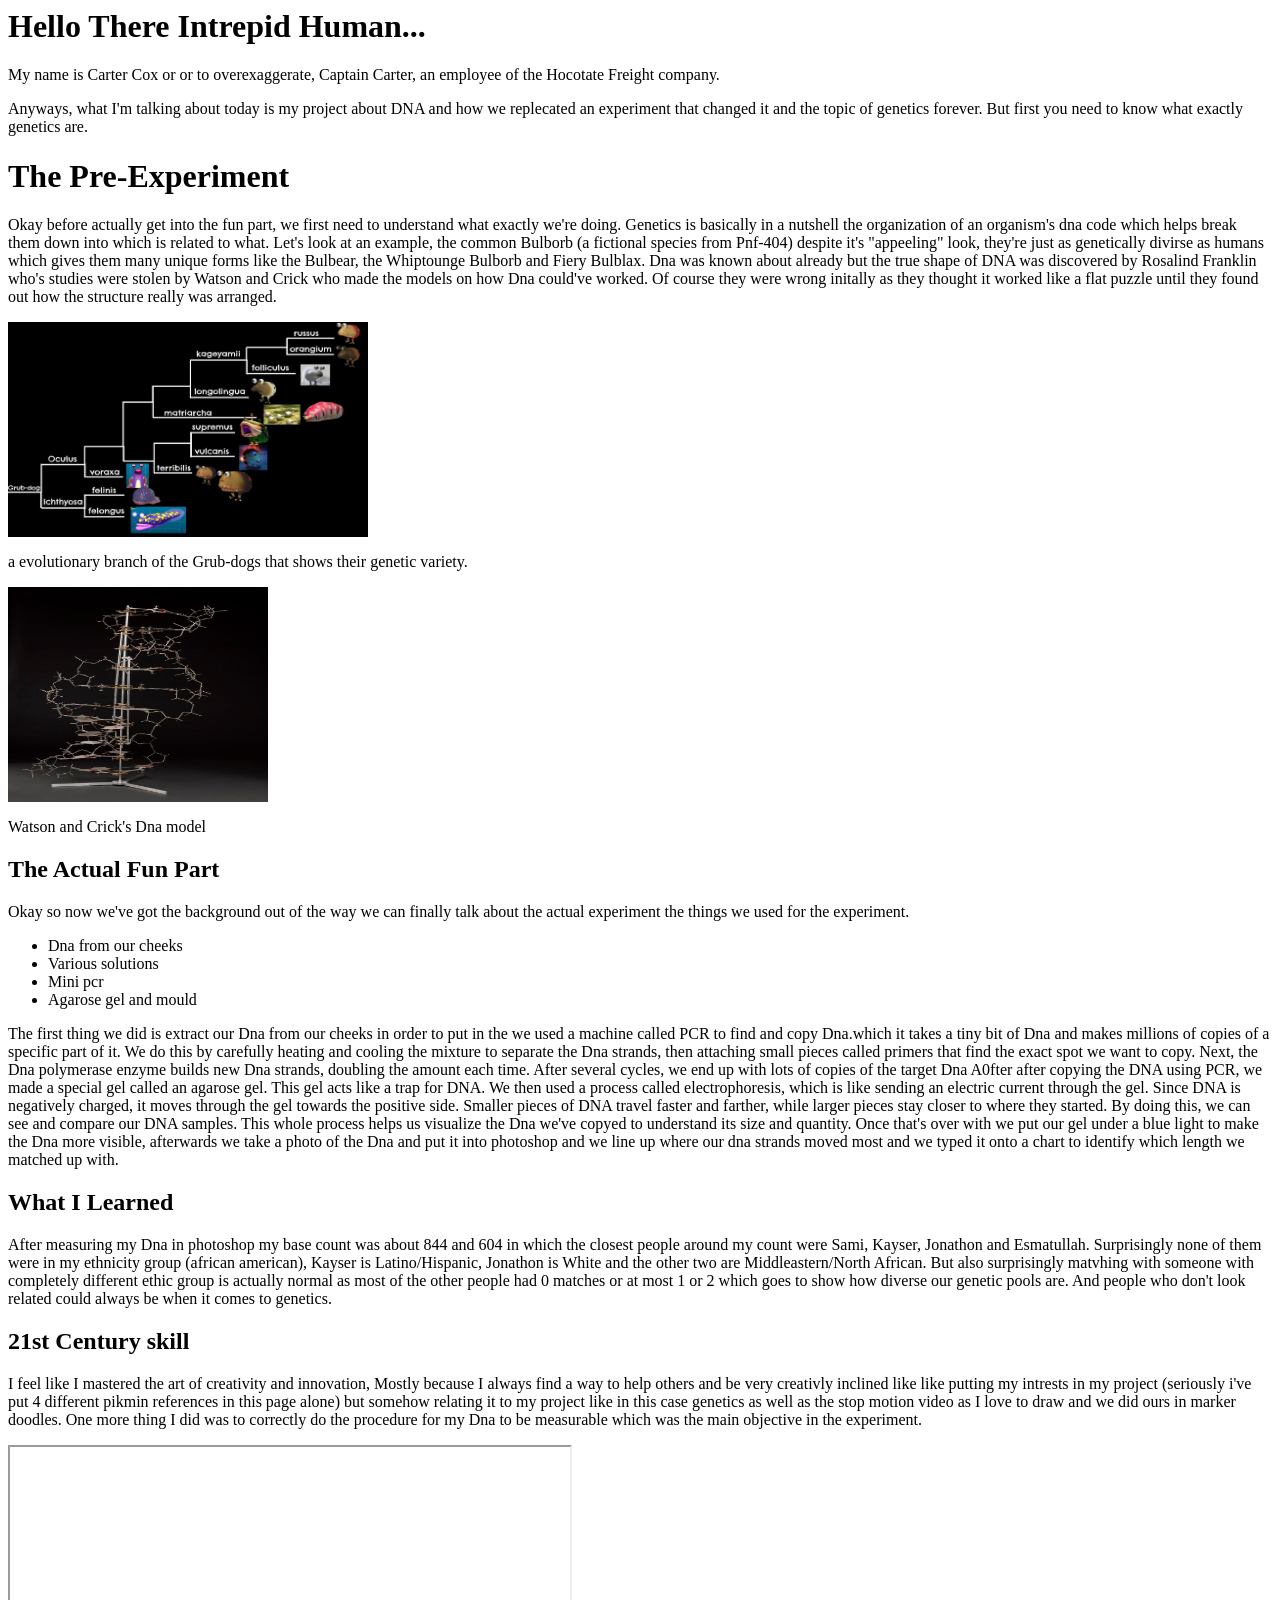
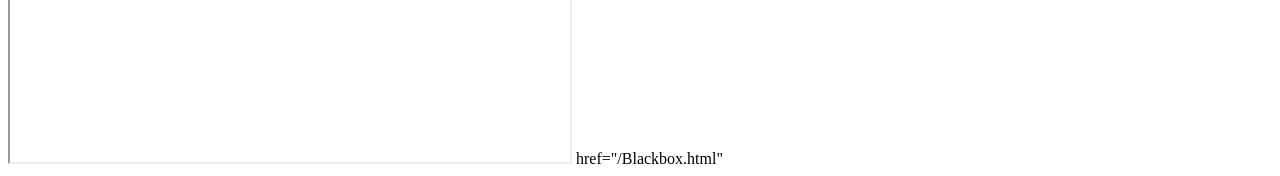
==== index.html @ 7814955b "Update index.html" ====
<head></head>
<h1>Hello There Intrepid Human...</h1>
<p>My name is Carter Cox or or to overexaggerate, Captain Carter, an employee of the Hocotate Freight company.</p>
<head></head>

<body> 
<p>Anyways, what I'm talking about today is my project about DNA and how we replecated an experiment that changed it and the topic of genetics forever. But first you need to know what exactly genetics are.  </p>
 
 <!DOCTYPE html>
<!--
    Anything you put in between the double-dash arrow symbols shown around
    this block of text is designated a 'comment' intended for human coders
    and ignored by the computer. The top "<!DOCTYPE html>" line of code 
    declares that this text file is to be interpreted as HTML code.
-->

<html lang=en>
<!--
    This opening tag marks the start of the html code.  Everything below
    until the </html> closing tag is part of this element. "lang" is an
    attribute defining the language of the website. The value "en" 
    indicates this site is written in English. We indent the content
    inside an element to make it easier for people to read and understand.
-->

    <head>
    <!--Code *about* the website, NOT displayed in the browser window.-->

        <meta charset="UTF-8"> <!--Sets site to use standard characters.-->

        <meta name="viewport" content="width=device-width, initial-scale=1.0">
        <!-- Sizes your site to the visitor's screen size -->

        <meta name="author" content="Your Name">
        <!--
            Some tags like "meta" are self-closing. They have "attributes" 
            but no inner content and they don't need or use a closing tag.
        -->

        <title>Project Pnf-404</title>
        <!--The 'title' is what's displayed in the browser tab.-->

        <link rel="style" href="/style.css">
        <!--
            HTML (HyperText Markup Language) code is for the website 
            content. CSS (Cascading Style Sheets) code is for the website 
            style. The line above tells the browser the file location and 
            file name to find this code that you'll write/edit there.
        -->

        <link rel="favicon.png" type="image/png" href="/favicon.png">
        <!--
            If you made/found a favicon, export/name it exactly favicon.png
            and upload to the top level of your repo, then this line of
            code will use it as your site icon in the browser tab.
        -->

    </head>

    <body> <!--Everything to be displayed in the browser window.-->
          
       
        <h1>The Pre-Experiment</h1>
        <p>Okay before actually get into the fun part, we first need to understand what exactly we're doing. Genetics is basically in a nutshell the organization of an organism's dna code which helps break them down into which is related to what. Let's look at an example, the common Bulborb (a fictional species from Pnf-404) despite it's "appeeling" look, they're just as genetically divirse as humans which gives them many unique forms like the Bulbear, the Whiptounge Bulborb and Fiery Bulblax. Dna was known about already but the true shape of DNA was discovered by Rosalind Franklin who's studies were stolen by Watson and Crick who made the models on how Dna could've worked. Of course they were wrong initally as they thought it worked like a flat puzzle until they found out how the structure really was arranged.  </p>
        <img src= "Grub-dog.jpg" width="360" height="215">
     <p>a evolutionary branch of the Grub-dogs that shows their genetic variety.</p>
     <img src= "Dna.jpg"width="260" height="215">
 <p>Watson and Crick's Dna model </p>
 <h2>The Actual Fun Part</h2>
        <p>Okay so now we've got the background out of the way we can finally talk about the actual experiment the things we used for the experiment.</p>
        <ul>
            <li>Dna from our cheeks</li>
            <li>Various solutions</li>
        <li>Mini pcr</li>
         <li>Agarose gel and mould</li>
        </ul>
<p>The first thing we did is extract our Dna from our cheeks in order to put in the  we used a machine called PCR to find and copy Dna.which it takes a tiny bit of Dna and makes millions of copies of a specific part of it. We do this by carefully heating and cooling the mixture to separate the Dna strands, then attaching small pieces called primers that find the exact spot we want to copy. Next, the Dna polymerase enzyme builds new Dna strands, doubling the amount each time. After several cycles, we end up with lots of copies of the target Dna A0fter after copying the DNA using PCR, we made a special gel called an agarose gel. This gel acts like a trap for DNA. We then used a process called electrophoresis, which is like sending an electric current through the gel. Since DNA is negatively charged, it moves through the gel towards the positive side. Smaller pieces of DNA travel faster and farther, while larger pieces stay closer to where they started. By doing this, we can see and compare our DNA samples. This whole process helps us visualize the Dna we've copyed to understand its size and quantity. Once that's over with we put our gel under a blue light to make the Dna more visible, afterwards we take a photo of the Dna and put it into photoshop and we line up where our dna strands moved most and we typed it onto a chart to identify which length we matched up with.  </p>
      <h2>What I Learned</h2>
     <p>After measuring my Dna in photoshop my base count was about 844 and 604 in which the closest people around my count were Sami, Kayser, Jonathon and Esmatullah. Surprisingly none of them were in my ethnicity group (african american), Kayser is Latino/Hispanic, Jonathon is White and the other two are Middleastern/North African. But also surprisingly matvhing with someone with completely different ethic group is actually normal as most of the other people had 0 matches or at most 1 or 2 which goes to show how diverse our genetic pools are. And people who don't look related could always be when it comes to genetics.  </p>
  <h2>21st Century skill</h2>
     <p>I feel like I mastered the art of creativity and innovation, Mostly because I always find a way to help others and be very creativly inclined like like putting my intrests in my project (seriously i've put 4 different pikmin references in this page alone) but somehow relating it to my project like in this case genetics as well as the stop motion video as I love to draw and we did ours in marker doodles. One more thing I did was to correctly do the procedure for my Dna to be measurable which was the main objective in the experiment. </p>
     <iframe 
            src="https://drive.google.com/file/d/submissionvideo.mp4/preview"
            width="560" height="315"
            allowfullscreen>
        </iframe>
        <!-- replace FILE_ID in the example link above with the
             exact text from the equivalent spot within your 
             actual video's Google Drive shared link -->

       
        

    </body>
</html>     
 <a>href="/Blackbox.html"</a>
   <style>color: #33ffd3; </style>
---- style.css ----
body {
 color: #33ffd3; 
text-align: center;
margin: auto;
max-width: 700px
}

img {
 display: block;
 margin: auto;
}


h1, h2, h3 
  color: #0c6653;
 background-color: #33ffd3;
  text-align: center;
}
   
nav {
    Width
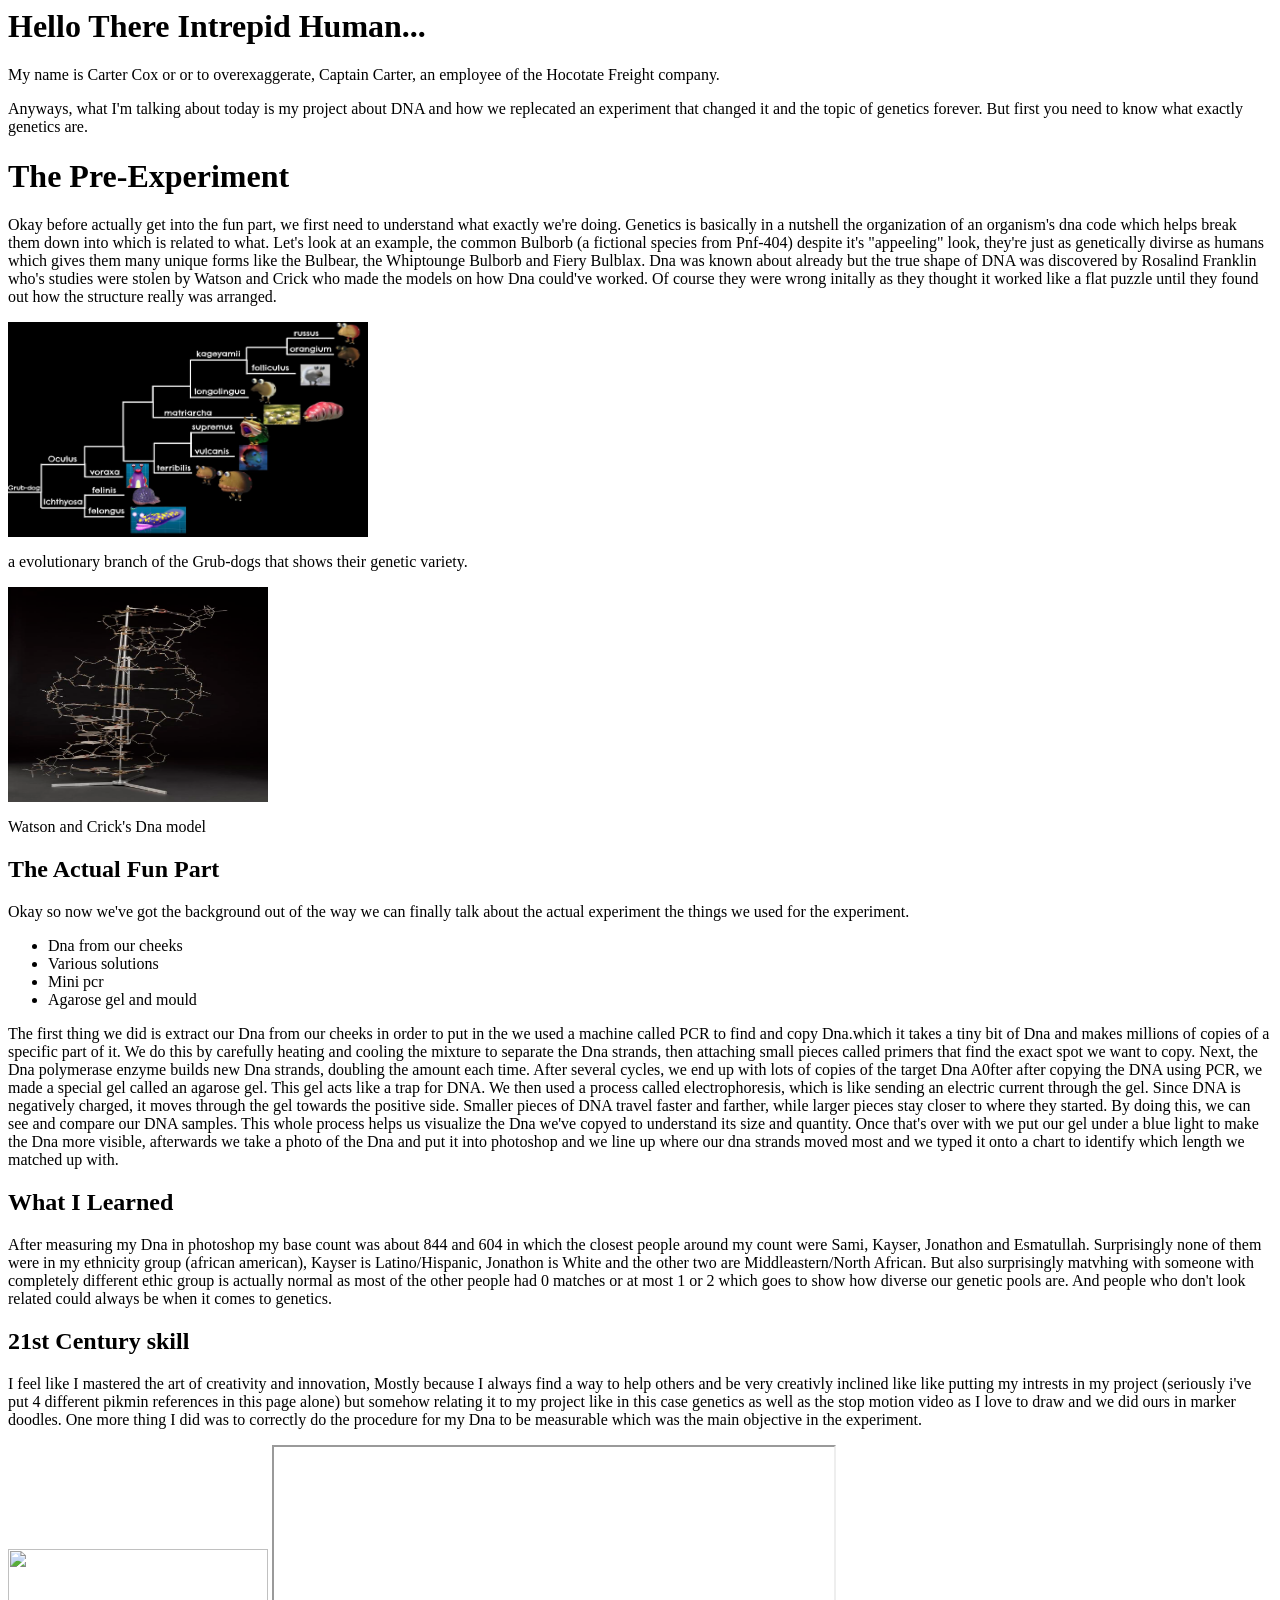
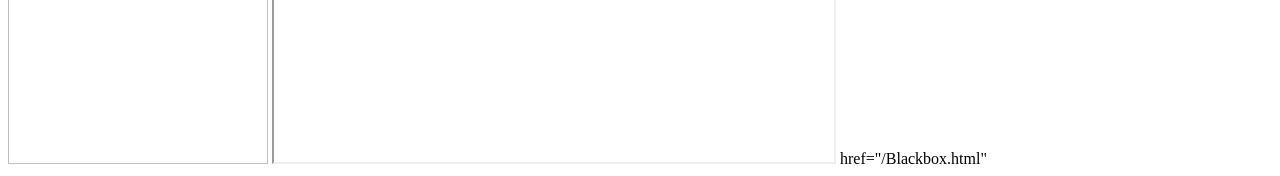
==== commit a781486d: "Update index.html" ====
--- a/index.html
+++ b/index.html
@@ -79,6 +79,7 @@
      <p>After measuring my Dna in photoshop my base count was about 844 and 604 in which the closest people around my count were Sami, Kayser, Jonathon and Esmatullah. Surprisingly none of them were in my ethnicity group (african american), Kayser is Latino/Hispanic, Jonathon is White and the other two are Middleastern/North African. But also surprisingly matvhing with someone with completely different ethic group is actually normal as most of the other people had 0 matches or at most 1 or 2 which goes to show how diverse our genetic pools are. And people who don't look related could always be when it comes to genetics.  </p>
   <h2>21st Century skill</h2>
      <p>I feel like I mastered the art of creativity and innovation, Mostly because I always find a way to help others and be very creativly inclined like like putting my intrests in my project (seriously i've put 4 different pikmin references in this page alone) but somehow relating it to my project like in this case genetics as well as the stop motion video as I love to draw and we did ours in marker doodles. One more thing I did was to correctly do the procedure for my Dna to be measurable which was the main objective in the experiment. </p>
+  <img src= "IMG_9410.JPG" width="260" height="215">
      <iframe 
             src="https://drive.google.com/file/d/submissionvideo.mp4/preview"
             width="560" height="315"
@@ -95,3 +96,4 @@
 </html>     
  <a>href="/Blackbox.html"</a>
    <style>color: #33ffd3; </style> 
+<link rel="favicon.png" type="image/png" href="/favicon.png">
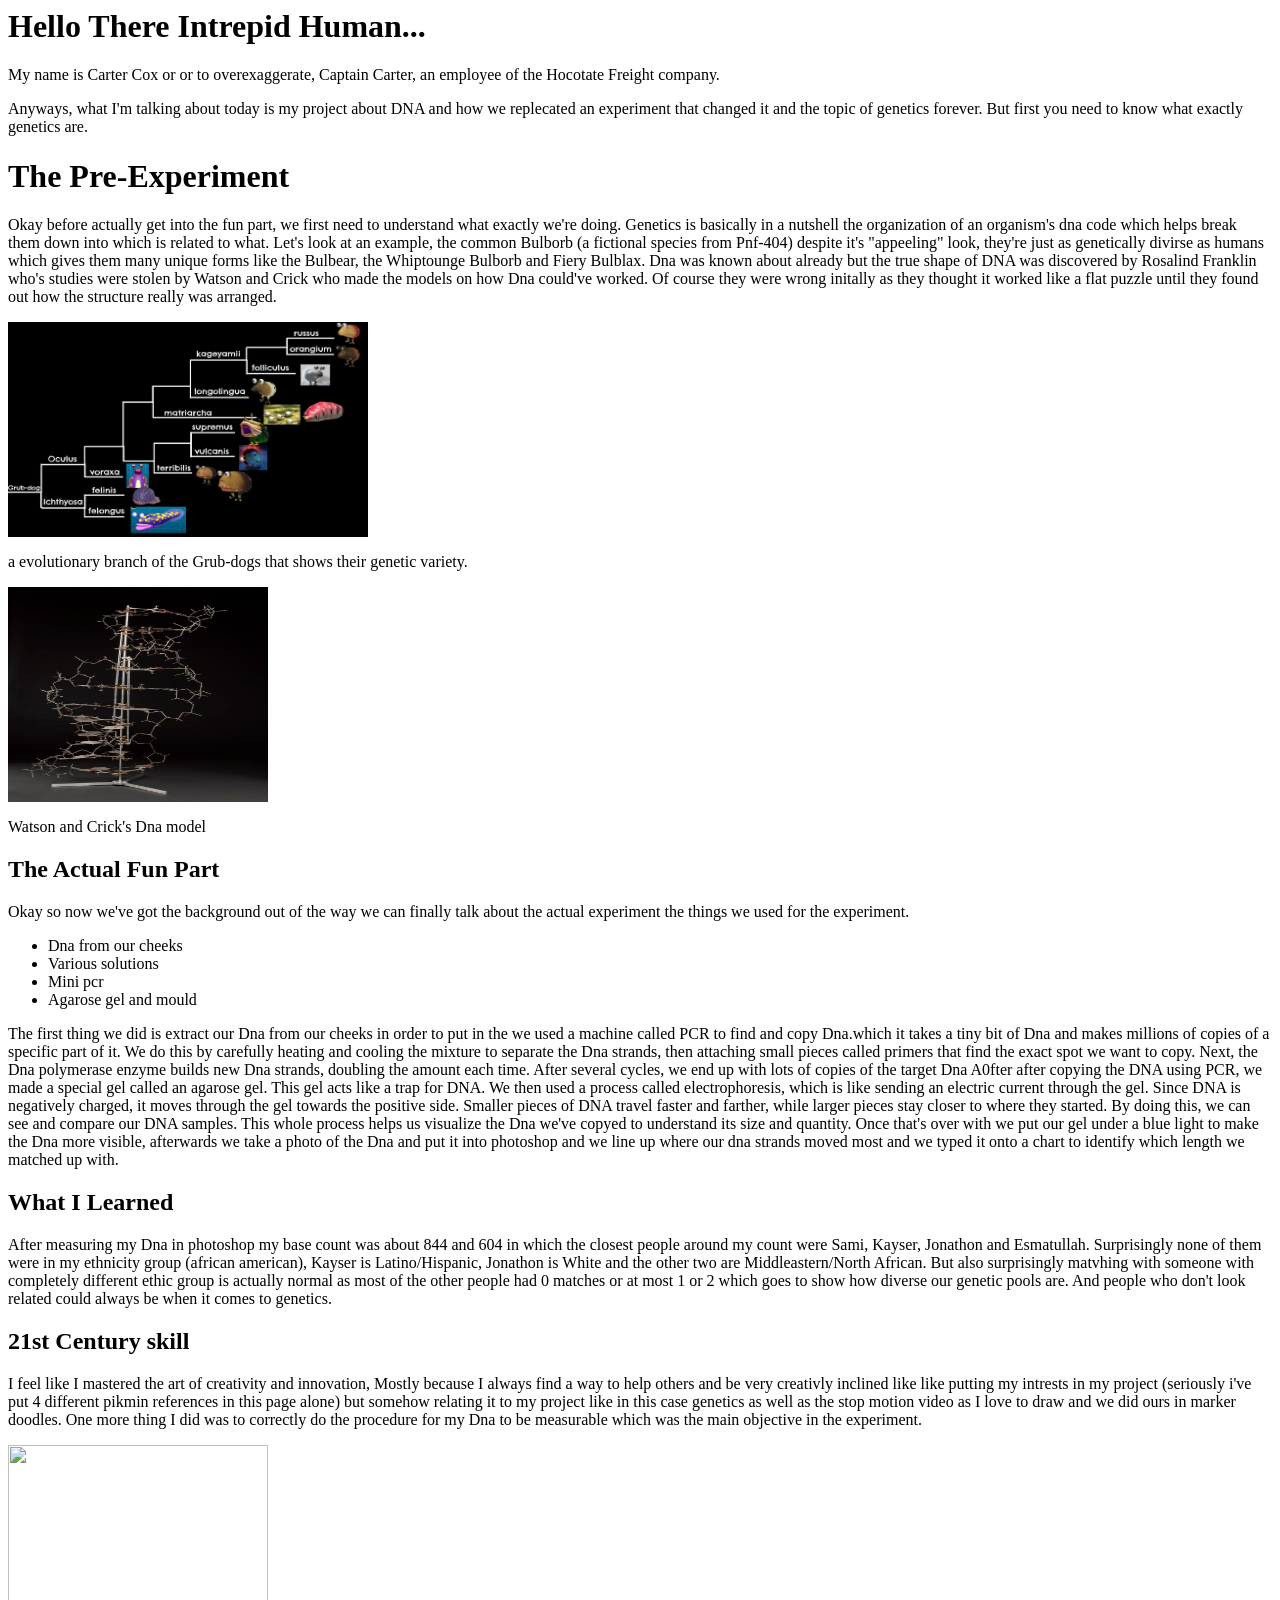
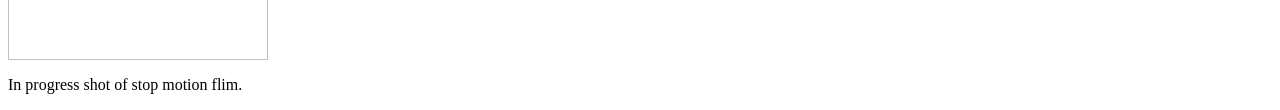
==== commit 194dba39: "Update index.html" ====
--- a/index.html
+++ b/index.html
@@ -79,21 +79,14 @@
      <p>After measuring my Dna in photoshop my base count was about 844 and 604 in which the closest people around my count were Sami, Kayser, Jonathon and Esmatullah. Surprisingly none of them were in my ethnicity group (african american), Kayser is Latino/Hispanic, Jonathon is White and the other two are Middleastern/North African. But also surprisingly matvhing with someone with completely different ethic group is actually normal as most of the other people had 0 matches or at most 1 or 2 which goes to show how diverse our genetic pools are. And people who don't look related could always be when it comes to genetics.  </p>
   <h2>21st Century skill</h2>
      <p>I feel like I mastered the art of creativity and innovation, Mostly because I always find a way to help others and be very creativly inclined like like putting my intrests in my project (seriously i've put 4 different pikmin references in this page alone) but somehow relating it to my project like in this case genetics as well as the stop motion video as I love to draw and we did ours in marker doodles. One more thing I did was to correctly do the procedure for my Dna to be measurable which was the main objective in the experiment. </p>
-  <img src= "IMG_9410.JPG" width="260" height="215">
-     <iframe 
-            src="https://drive.google.com/file/d/submissionvideo.mp4/preview"
-            width="560" height="315"
-            allowfullscreen>
-        </iframe>
-        <!-- replace FILE_ID in the example link above with the
-             exact text from the equivalent spot within your 
-             actual video's Google Drive shared link -->
-
-       
+ 
+     <img src= "IMG_9410.JPG" width="260" height="215">
+     <p>In progress shot of stop motion flim.</p>
+    
         
 
     </body>
 </html>     
- <a>href="/Blackbox.html"</a>
+ 
    <style>color: #33ffd3; </style> 
 <link rel="favicon.png" type="image/png" href="/favicon.png">
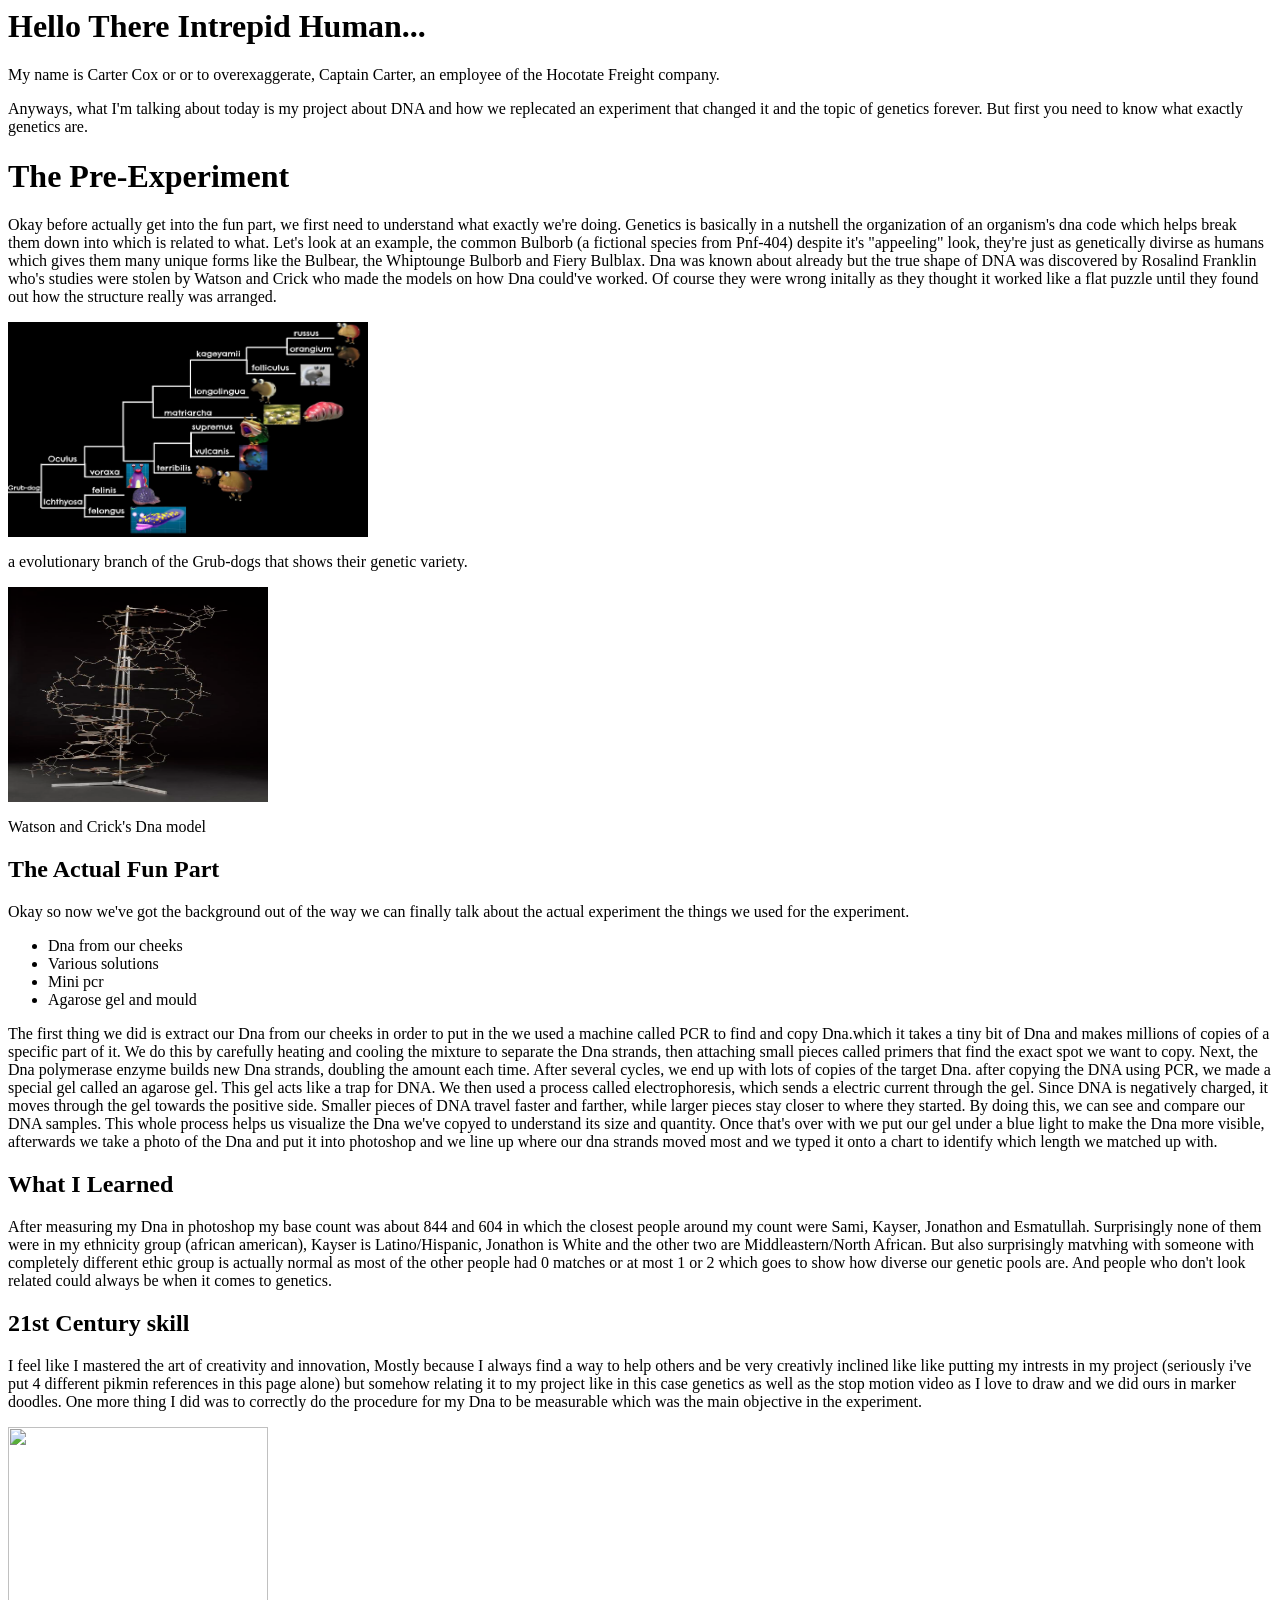
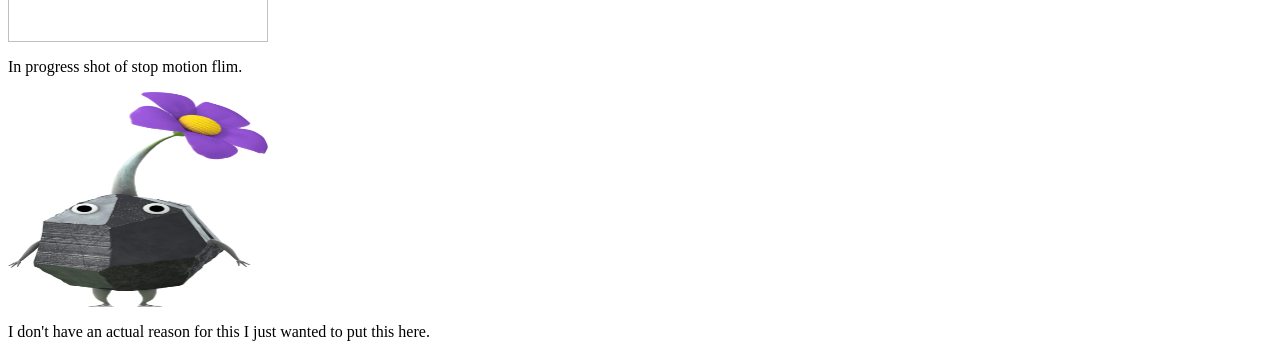
==== commit dc7ec926: "Update index.html" ====
--- a/index.html
+++ b/index.html
@@ -74,7 +74,7 @@
         <li>Mini pcr</li>
          <li>Agarose gel and mould</li>
         </ul>
-<p>The first thing we did is extract our Dna from our cheeks in order to put in the  we used a machine called PCR to find and copy Dna.which it takes a tiny bit of Dna and makes millions of copies of a specific part of it. We do this by carefully heating and cooling the mixture to separate the Dna strands, then attaching small pieces called primers that find the exact spot we want to copy. Next, the Dna polymerase enzyme builds new Dna strands, doubling the amount each time. After several cycles, we end up with lots of copies of the target Dna A0fter after copying the DNA using PCR, we made a special gel called an agarose gel. This gel acts like a trap for DNA. We then used a process called electrophoresis, which is like sending an electric current through the gel. Since DNA is negatively charged, it moves through the gel towards the positive side. Smaller pieces of DNA travel faster and farther, while larger pieces stay closer to where they started. By doing this, we can see and compare our DNA samples. This whole process helps us visualize the Dna we've copyed to understand its size and quantity. Once that's over with we put our gel under a blue light to make the Dna more visible, afterwards we take a photo of the Dna and put it into photoshop and we line up where our dna strands moved most and we typed it onto a chart to identify which length we matched up with.  </p>
+<p>The first thing we did is extract our Dna from our cheeks in order to put in the  we used a machine called PCR to find and copy Dna.which it takes a tiny bit of Dna and makes millions of copies of a specific part of it. We do this by carefully heating and cooling the mixture to separate the Dna strands, then attaching small pieces called primers that find the exact spot we want to copy. Next, the Dna polymerase enzyme builds new Dna strands, doubling the amount each time. After several cycles, we end up with lots of copies of the target Dna. after copying the DNA using PCR, we made a special gel called an agarose gel. This gel acts like a trap for DNA. We then used a process called electrophoresis, which sends a electric current through the gel. Since DNA is negatively charged, it moves through the gel towards the positive side. Smaller pieces of DNA travel faster and farther, while larger pieces stay closer to where they started. By doing this, we can see and compare our DNA samples. This whole process helps us visualize the Dna we've copyed to understand its size and quantity. Once that's over with we put our gel under a blue light to make the Dna more visible, afterwards we take a photo of the Dna and put it into photoshop and we line up where our dna strands moved most and we typed it onto a chart to identify which length we matched up with.  </p>
       <h2>What I Learned</h2>
      <p>After measuring my Dna in photoshop my base count was about 844 and 604 in which the closest people around my count were Sami, Kayser, Jonathon and Esmatullah. Surprisingly none of them were in my ethnicity group (african american), Kayser is Latino/Hispanic, Jonathon is White and the other two are Middleastern/North African. But also surprisingly matvhing with someone with completely different ethic group is actually normal as most of the other people had 0 matches or at most 1 or 2 which goes to show how diverse our genetic pools are. And people who don't look related could always be when it comes to genetics.  </p>
   <h2>21st Century skill</h2>
@@ -88,5 +88,5 @@
     </body>
 </html>     
  
-   <style>color: #33ffd3; </style> 
-<link rel="favicon.png" type="image/png" href="/favicon.png">
+ <img src= "RockPikmin.png" width="260" height="215">
+<p>I don't have an actual reason for this I just wanted to put this here.</p>
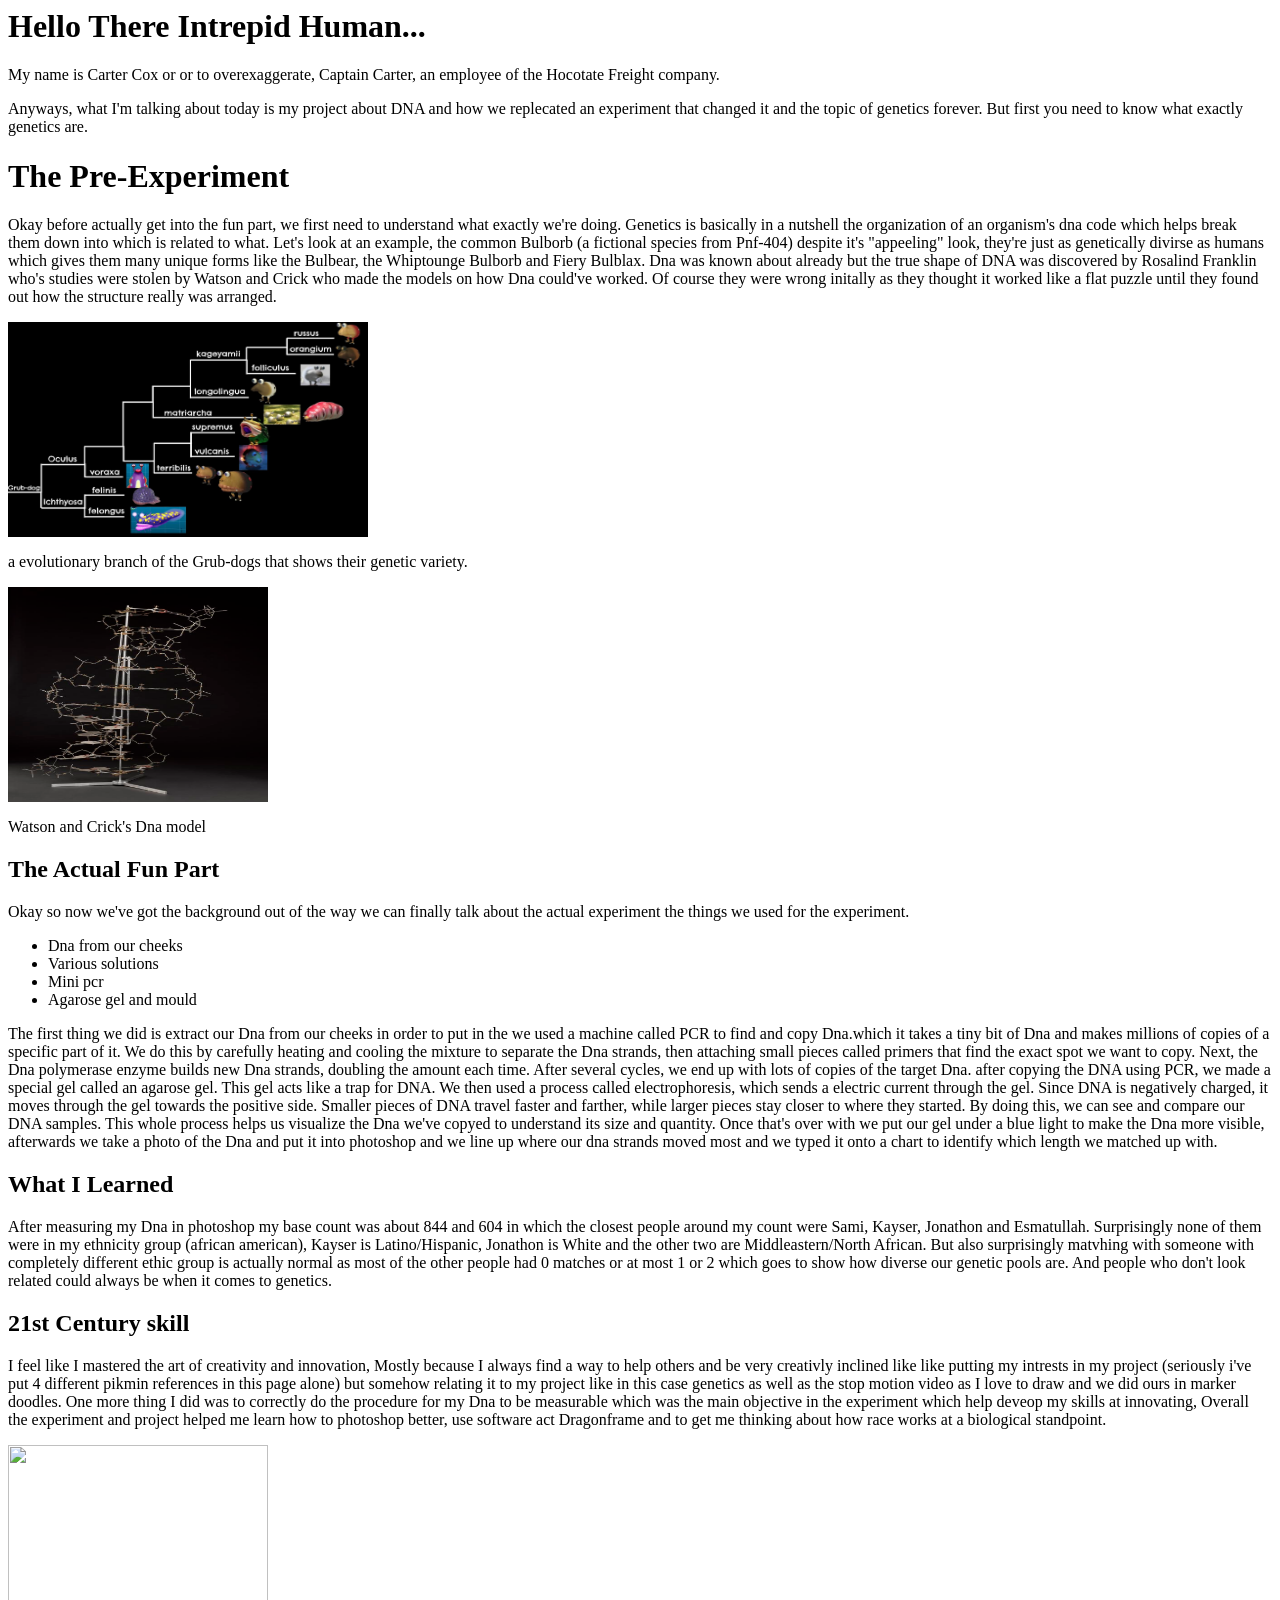
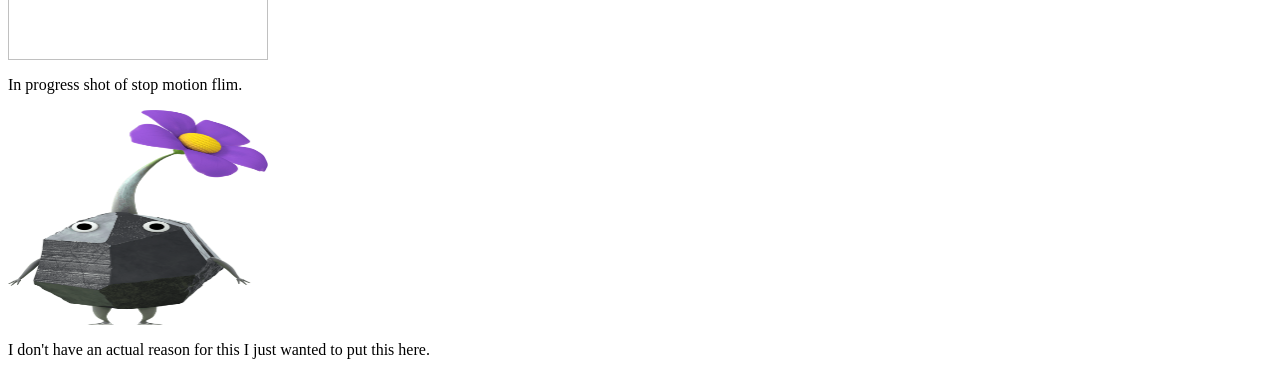
==== commit 85fd5e7f: "Update index.html" ====
--- a/index.html
+++ b/index.html
@@ -78,15 +78,27 @@
       <h2>What I Learned</h2>
      <p>After measuring my Dna in photoshop my base count was about 844 and 604 in which the closest people around my count were Sami, Kayser, Jonathon and Esmatullah. Surprisingly none of them were in my ethnicity group (african american), Kayser is Latino/Hispanic, Jonathon is White and the other two are Middleastern/North African. But also surprisingly matvhing with someone with completely different ethic group is actually normal as most of the other people had 0 matches or at most 1 or 2 which goes to show how diverse our genetic pools are. And people who don't look related could always be when it comes to genetics.  </p>
   <h2>21st Century skill</h2>
-     <p>I feel like I mastered the art of creativity and innovation, Mostly because I always find a way to help others and be very creativly inclined like like putting my intrests in my project (seriously i've put 4 different pikmin references in this page alone) but somehow relating it to my project like in this case genetics as well as the stop motion video as I love to draw and we did ours in marker doodles. One more thing I did was to correctly do the procedure for my Dna to be measurable which was the main objective in the experiment. </p>
+     <p>I feel like I mastered the art of creativity and innovation, Mostly because I always find a way to help others and be very creativly inclined like like putting my intrests in my project (seriously i've put 4 different pikmin references in this page alone) but somehow relating it to my project like in this case genetics as well as the stop motion video as I love to draw and we did ours in marker doodles. One more thing I did was to correctly do the procedure for my Dna to be measurable which was the main objective in the experiment which help deveop my skills at innovating, Overall the experiment and project helped me learn how to photoshop better, use software act Dragonframe and to get me thinking about how race works at a biological standpoint.  </p>
  
      <img src= "IMG_9410.JPG" width="260" height="215">
      <p>In progress shot of stop motion flim.</p>
     
         
 
+
+
+
+
+
+
+
+
+
+
+     <img src= "RockPikmin.png" width="260" height="215">
+<p>I don't have an actual reason for this I just wanted to put this here.</p>
+
     </body>
 </html>     
  
- <img src= "RockPikmin.png" width="260" height="215">
-<p>I don't have an actual reason for this I just wanted to put this here.</p>
+ 
